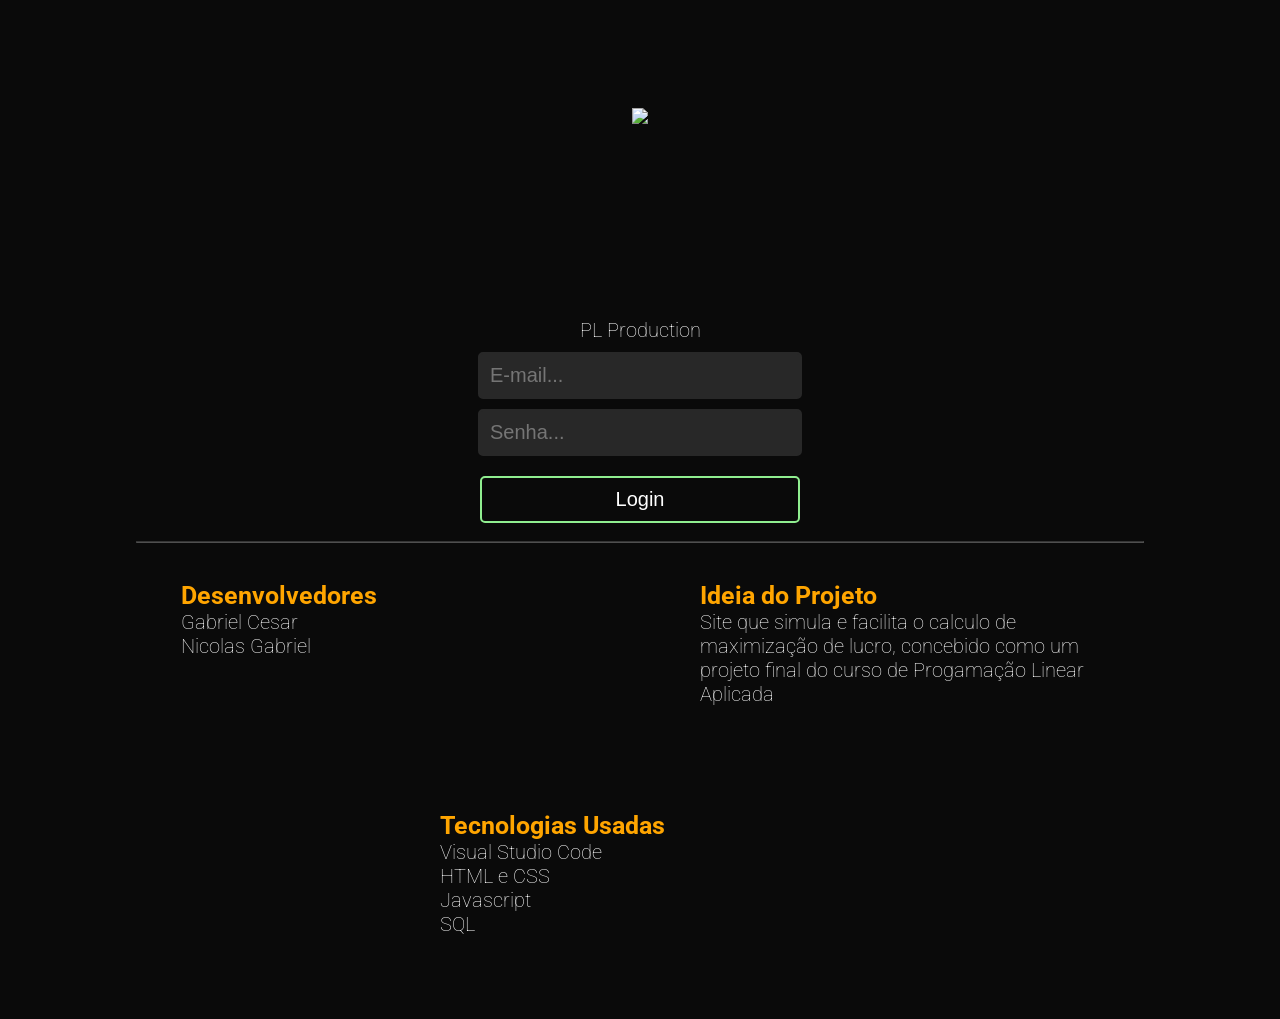
==== index.html @ 5980ffd0 "Tela de Login" ====
<!DOCTYPE html>
<html>
    <head>
      <meta charset="UTF-8">
      <meta http-equiv="X-UA-Compatible" content="IE=edge">
      <meta name="viewport" content="width=device-width, initial-scale=1.0">
      <link rel="preconnect" href="https://fonts.googleapis.com">
      <link rel="preconnect" href="https://fonts.gstatic.com" crossorigin>
      <link href="https://fonts.googleapis.com/css2?family=Roboto:wght@400;700&display=swap" rel="stylesheet">
      <link rel="stylesheet" href="index_style.css">
      <title>Login</title>
      <link rel="icon" type="image/jpg" href="Icones/Barra/Lupa.png">      
    </head>

    <body class="animacao">
        <img src="Imagens/Catware Logo.png" style="height: 200px; margin-top: 100px;">

        <a class="text-geral" style="color: white;">PL Production</a>

        <input id="barra-email" placeholder="E-mail..." autocomplete="off">
        <input type="password" id="barra-senha" placeholder="Senha..." autocomplete="off">

        <label class="text-geral" id="aviso"></label>

        <button id="botao-login">Login</button>

        <script src="index_script.js"></script>
    </body>

    <footer>
      <hr style="width: 100%; opacity: 30%;">

        <div style="width: 400px; height: 200px;">
          <a class="titulo-rodape">Desenvolvedores</a><br>
          <a class="texto-rodape">Gabriel Cesar</a><br>
          <a class="texto-rodape">Nicolas Gabriel</a>
        </div>

        <div style="width: 400px; height: 200px;">
          <a class="titulo-rodape">Ideia do Projeto</a><br>
          <a class="texto-rodape">Site que simula e facilita o calculo de maximização de lucro,
            concebido como um projeto final do curso de Progamação Linear Aplicada
          </a>
        </div>

        <div style="width: 400px; height: 200px;">
          <a class="titulo-rodape">Tecnologias Usadas</a>
          <br>
          <a class="texto-rodape">Visual Studio Code</a><br>
          <a class="texto-rodape">HTML e CSS</a><br>
          <a class="texto-rodape">Javascript</a><br>
          <a class="texto-rodape">SQL</a>
        </div>
    </footer>
</html>
---- index_style.css ----
html{
    background-color: rgb(10, 10, 10);  
    margin-left: 10%;
    margin-right: 10%;
    
    font-family: 'Roboto', sans-serif;
}
body{
    display: flex;
    flex-direction: column;
    align-items: center; 
    gap: 10px;
    min-height: 100vh;
}
footer{
  display: flex;
  justify-content: space-around;
  flex-wrap: wrap;
  margin-top: auto;
  gap: 30px;

  color: white;
}

.animacao{
    animation-name: subida;
    animation-duration: 1s;
}
@keyframes subida{
    from{transform: translateX(-30px);
    opacity: 0.0;}
}

#barra-email,#barra-senha{
    font-size: 20px;
    color: white;

    background-color: rgb(40, 40, 40);
    width: 300px;
    padding: 10px;
    border-radius: 5px;

    outline: none;
    border: 2px solid rgb(40, 40, 40);
}
#barra-email:focus,#barra-senha:focus{
    border: 2px solid lightgreen;
    transition: 0.5s;   
}

#botao-login{
    font-size: 20px;
    color: white;

    width: 320px;
    padding: 10px;
    background-color: rgb(10, 10, 10); 
    border: 2px solid lightgreen;
    border-radius: 5px;

    transition: 0.3s;
}
#botao-login:hover{
    background-color: lightgreen;
}
#botao-login:active{
    transform: scale(0.95);
}

.text-geral{
    color: red;
    font-family: 'Roboto', sans-serif;
    font-size: 20px;
    font-weight: lighter;
    text-align: center;
}

.titulo-rodape{
    font-weight: bolder;
    font-size: 25px;
    color: orange;
}
.texto-rodape{
    font-weight: lighter;
    font-size: 20px;
}
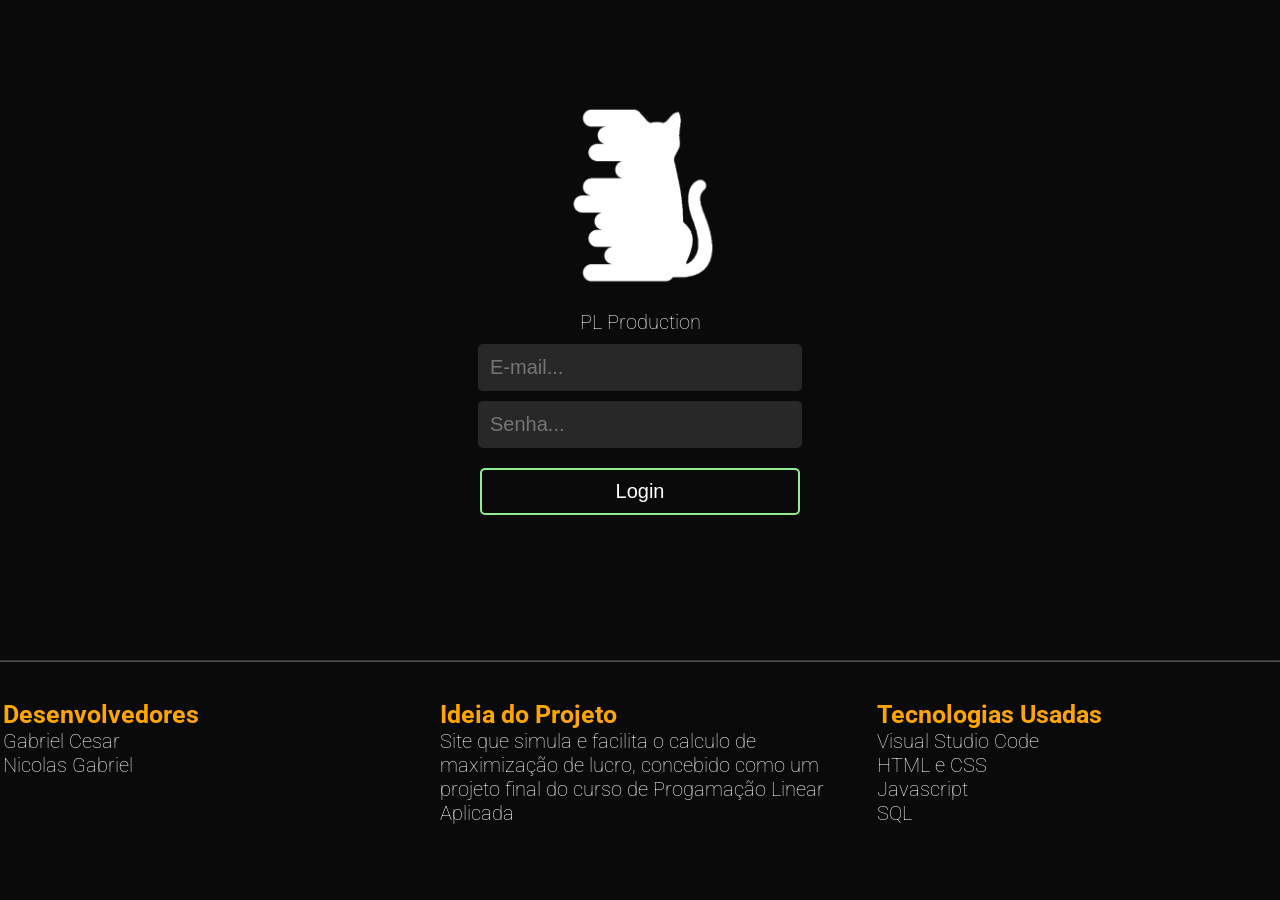
==== commit 1dd8188b: "Painel atualization Atualização da estrutura para suportar coisas do painel, inserção base do item d" ====
--- a/index.html
+++ b/index.html
@@ -7,12 +7,12 @@
       <link rel="preconnect" href="https://fonts.googleapis.com">
       <link rel="preconnect" href="https://fonts.gstatic.com" crossorigin>
       <link href="https://fonts.googleapis.com/css2?family=Roboto:wght@400;700&display=swap" rel="stylesheet">
-      <link rel="stylesheet" href="index_style.css">
+      <link rel="stylesheet" href="Css/index_style.css">
       <title>Login</title>
       <link rel="icon" type="image/jpg" href="Icones/Barra/Lupa.png">      
     </head>
 
-    <body class="animacao">
+    <body class="animacao alinhamento">
         <img src="Imagens/Catware Logo.png" style="height: 200px; margin-top: 100px;">
 
         <a class="text-geral" style="color: white;">PL Production</a>
--- a/Css/index_style.css
+++ b/Css/index_style.css
@@ -0,0 +1,103 @@
+html{
+    background-color: rgb(10, 10, 10);  
+    margin-left: 10%;
+    margin-right: 10%;
+    
+    font-family: 'Roboto', sans-serif;
+}
+
+html, body {
+  height: 100%;
+  margin: 0;
+
+  font-family: 'Roboto', sans-serif;
+}
+
+/* body{
+    display: flex;
+    flex-direction: column;
+    align-items: center; 
+    gap: 10px;
+    min-height: 100vh;
+} */
+
+footer{
+  display: flex;
+  justify-content: space-around;
+  flex-wrap: wrap;
+  margin-top: auto;
+  gap: 30px;
+
+  color: white;
+}
+
+.alinhamento{
+    display: flex;
+    flex-direction: column;
+    align-items: center; 
+    gap: 10px;
+    min-height: 100vh;
+}
+
+.animacao{
+    animation-name: subida;
+    animation-duration: 1s;
+}
+@keyframes subida{
+    from{transform: translateX(-30px);
+    opacity: 0.0;}
+}
+
+#barra-email,#barra-senha{
+    font-size: 20px;
+    color: white;
+
+    background-color: rgb(40, 40, 40);
+    width: 300px;
+    padding: 10px;
+    border-radius: 5px;
+
+    outline: none;
+    border: 2px solid rgb(40, 40, 40);
+}
+#barra-email:focus,#barra-senha:focus{
+    border: 2px solid lightgreen;
+    transition: 0.5s;   
+}
+
+#botao-login{
+    font-size: 20px;
+    color: white;
+
+    width: 320px;
+    padding: 10px;
+    background-color: rgb(10, 10, 10); 
+    border: 2px solid lightgreen;
+    border-radius: 5px;
+
+    transition: 0.3s;
+}
+#botao-login:hover{
+    background-color: lightgreen;
+}
+#botao-login:active{
+    transform: scale(0.95);
+}
+
+.text-geral{
+    color: red;
+    font-family: 'Roboto', sans-serif;
+    font-size: 20px;
+    font-weight: lighter;
+    text-align: center;
+}
+
+.titulo-rodape{
+    font-weight: bolder;
+    font-size: 25px;
+    color: orange;
+}
+.texto-rodape{
+    font-weight: lighter;
+    font-size: 20px;
+}
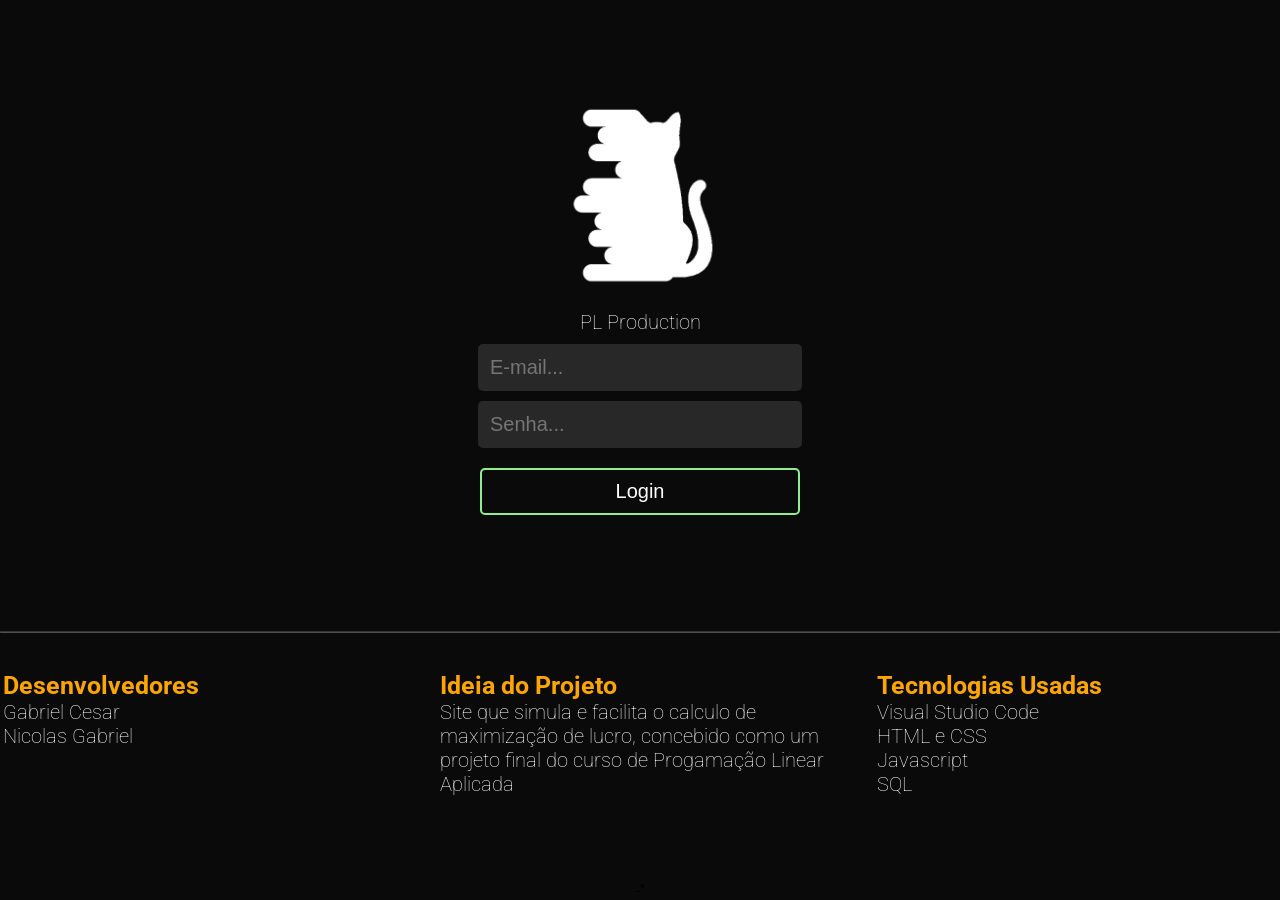
==== commit 512a3efb: "Atulizando os HTML" ====
--- a/index.html
+++ b/index.html
@@ -18,13 +18,13 @@
         <a class="text-geral" style="color: white;">PL Production</a>
 
         <input id="barra-email" placeholder="E-mail..." autocomplete="off">
-        <input type="password" id="barra-senha" placeholder="Senha..." autocomplete="off">
+        <input id="barra-senha" placeholder="Senha..." type="password" autocomplete="off">
 
         <label class="text-geral" id="aviso"></label>
 
         <button id="botao-login">Login</button>
 
-        <script src="index_script.js"></script>
+        <script src="Scripts/index_script.js"></script>
     </body>
 
     <footer>
@@ -44,12 +44,11 @@
         </div>
 
         <div style="width: 400px; height: 200px;">
-          <a class="titulo-rodape">Tecnologias Usadas</a>
-          <br>
+          <a class="titulo-rodape">Tecnologias Usadas</a><br>
           <a class="texto-rodape">Visual Studio Code</a><br>
           <a class="texto-rodape">HTML e CSS</a><br>
           <a class="texto-rodape">Javascript</a><br>
           <a class="texto-rodape">SQL</a>
         </div>
     </footer>
-</html>+</html>-''
--- a/Css/index_style.css
+++ b/Css/index_style.css
@@ -31,18 +31,33 @@
   color: white;
 }
 
+.layout {
+    display: flex;
+    height: 100vh; /* ocupa a tela toda */
+}
+
 .alinhamento{
     display: flex;
     flex-direction: column;
     align-items: center; 
     gap: 10px;
-    min-height: 100vh;
+    height: 100%;
+    overflow-y: auto;
+    overflow-x: hidden;
+    flex: 1;
 }
 
 .animacao{
     animation-name: subida;
     animation-duration: 1s;
 }
+
+.scroll{
+    overflow: auto;
+    scroll-behavior: smooth;
+    overflow-x: hidden;
+}
+
 @keyframes subida{
     from{transform: translateX(-30px);
     opacity: 0.0;}
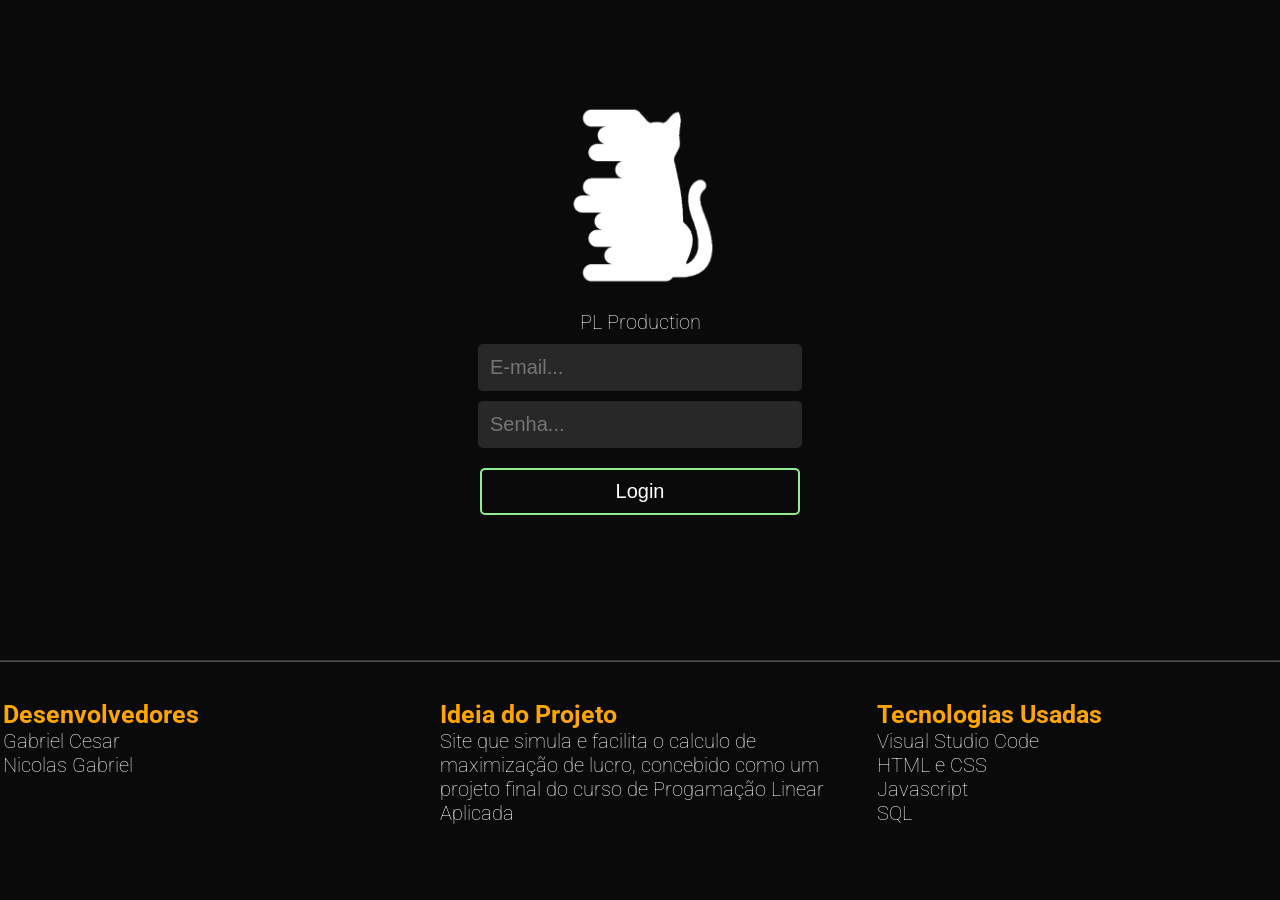
==== commit 331952ab: "Ultima atualização Atualização do estoque e das limitações de produto" ====
--- a/index.html
+++ b/index.html
@@ -51,4 +51,4 @@
           <a class="texto-rodape">SQL</a>
         </div>
     </footer>
-</html>-''+</html>
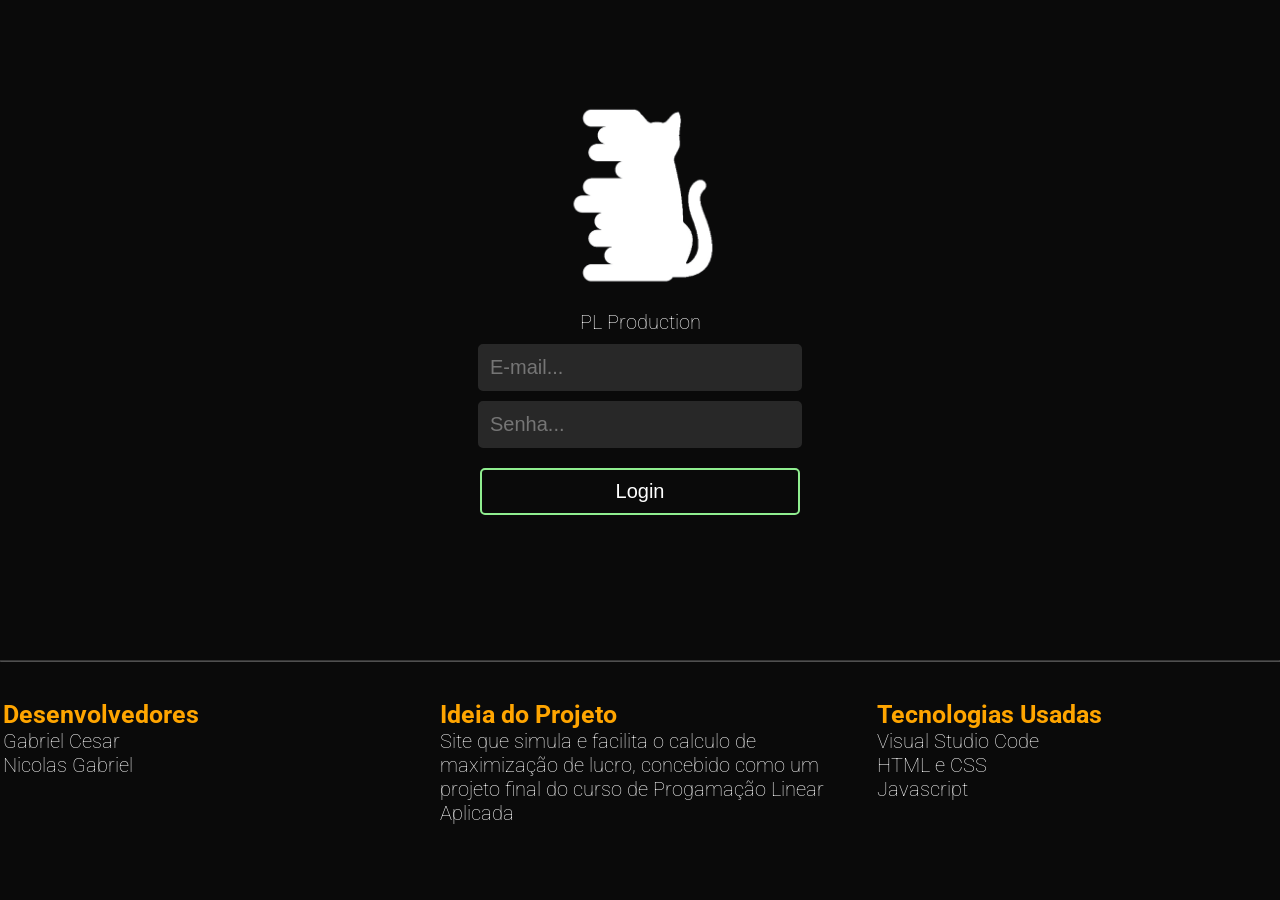
==== commit d2fbd3de: "Update index.html" ====
--- a/index.html
+++ b/index.html
@@ -48,7 +48,6 @@
           <a class="texto-rodape">Visual Studio Code</a><br>
           <a class="texto-rodape">HTML e CSS</a><br>
           <a class="texto-rodape">Javascript</a><br>
-          <a class="texto-rodape">SQL</a>
         </div>
     </footer>
-</html>+</html>
